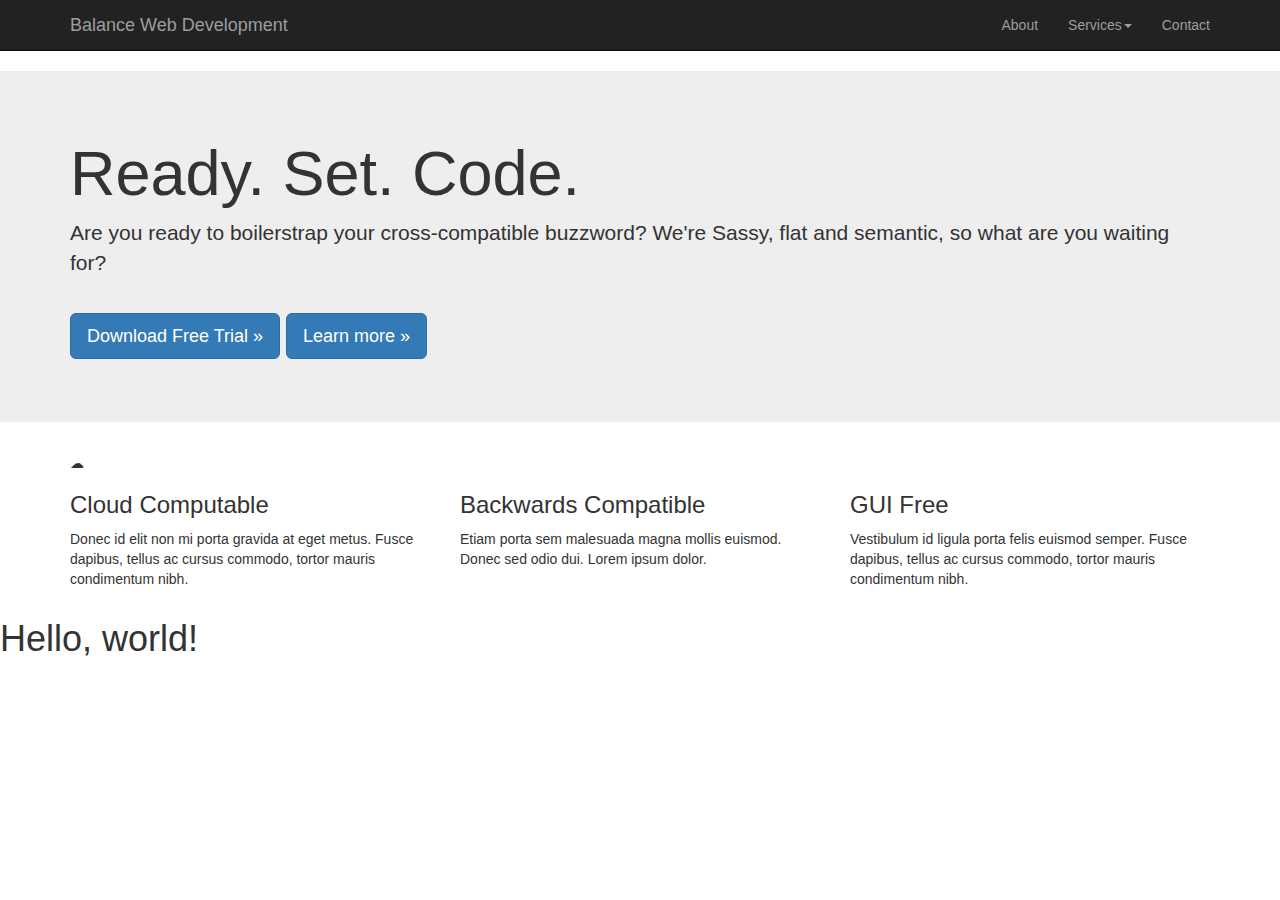
==== IUNewbies/index.html @ 8f8e4faa "FirstPush- 3:28 - sample code from https://getbootstrap.com/docs/3.3/getting-started/" ====
<!DOCTYPE html>
<html lang="en">
<head>
    <meta charset="utf-8">
    <meta http-equiv="X-UA-Compatible" content="IE=edge">
    <meta name="viewport" content="width=device-width, initial-scale=1">
    <!-- The above 3 meta tags *must* come first in the head; any other head content must come *after* these tags -->
    <title>Bootstrap 101 Template</title>

    <!-- Bootstrap -->
    <link href="BootStrap/css/bootstrap.min.css" rel="stylesheet">

    <!-- HTML5 shim and Respond.js for IE8 support of HTML5 elements and media queries -->
    <!-- WARNING: Respond.js doesn't work if you view the page via file:// -->
    <!--[if lt IE 9]>
    <script src="https://oss.maxcdn.com/html5shiv/3.7.3/html5shiv.min.js"></script>
    <script src="https://oss.maxcdn.com/respond/1.4.2/respond.min.js"></script>
    <![endif]-->
</head>
<body>
<nav class="navbar navbar-inverse navbar-static-top">
    <div class="container">
        <div class="navbar-header">
            <button type="button" class="navbar-toggle collapsed" data-toggle="collapse" data-target="#bs-example-navbar-collapse-1" aria-expanded="false">
                <span class="sr-only">Toggle navigation</span>
                <span class="icon-bar"></span>
                <span class="icon-bar"></span>
                <span class="icon-bar"></span>
            </button>
            <a class="navbar-brand" href="#">Balance Web Development</a>
        </div>
        <div class="collapse navbar-collapse" id="bs-example-navbar-collapse-1">
            <ul class="nav navbar-nav navbar-right">
                <li><a href="#">About</a></li>
                <li class="dropdown">
                    <a href="#" class="dropdown-toggle" data-toggle="dropdown" role="button" aria-haspopup="true" aria-expanded="false">Services<span class="caret"></span></a>
                    <ul class="dropdown-menu">
                        <li><a href="#">Design</a></li>
                        <li><a href="#">Development</a></li>
                        <li><a href="#">Consulting</a></li>
                    </ul>
                </li>
                <li><a href="#">Contact</a></li>
            </ul>
        </div>
    </div>
</nav>
<div class="jumbotron">
    <div class="container">
        <h1>Ready. Set. Code.</h1>
        <p>Are you ready to boilerstrap your cross-compatible buzzword? We're Sassy, flat and semantic, so what are you waiting for?</p>
        <br>
        <p><a class="btn btn-primary btn-lg" href="#" role="button">Download Free Trial »</a> <a class="btn btn-primary btn-lg" href="#" role="button">Learn more »</a></p>
    </div>
</div>

<div class="container">
    <div class="row">
        <div class="col-md-4">
            <span class="glyphicon glyphicon-cloud" aria-hidden="true"></span>
            <h3>Cloud Computable</h3>
            <p>Donec id elit non mi porta gravida at eget metus. Fusce dapibus, tellus ac cursus commodo, tortor mauris condimentum nibh.</p>
        </div>
        <div class="col-md-4">
            <span class="glyphicon glyphicon-floppy-disk" aria-hidden="true"></span>
            <h3>Backwards Compatible</h3>
            <p>Etiam porta sem malesuada magna mollis euismod. Donec sed odio dui. Lorem ipsum dolor.</p>
        </div>
        <div class="col-md-4">
            <span class="glyphicon glyphicon-console" aria-hidden="true"></span>
            <h3>GUI Free</h3>
            <p>Vestibulum id ligula porta felis euismod semper. Fusce dapibus, tellus ac cursus commodo, tortor mauris condimentum nibh.</p>
        </div>
    </div>
</div>
<h1>Hello, world!</h1>

<!-- jQuery (necessary for Bootstrap's JavaScript plugins) -->
<script src="https://ajax.googleapis.com/ajax/libs/jquery/1.12.4/jquery.min.js"></script>
<!-- Include all compiled plugins (below), or include individual files as needed -->
<script src="BootStrap/js/bootstrap.min.js"></script>
</body>
</html>
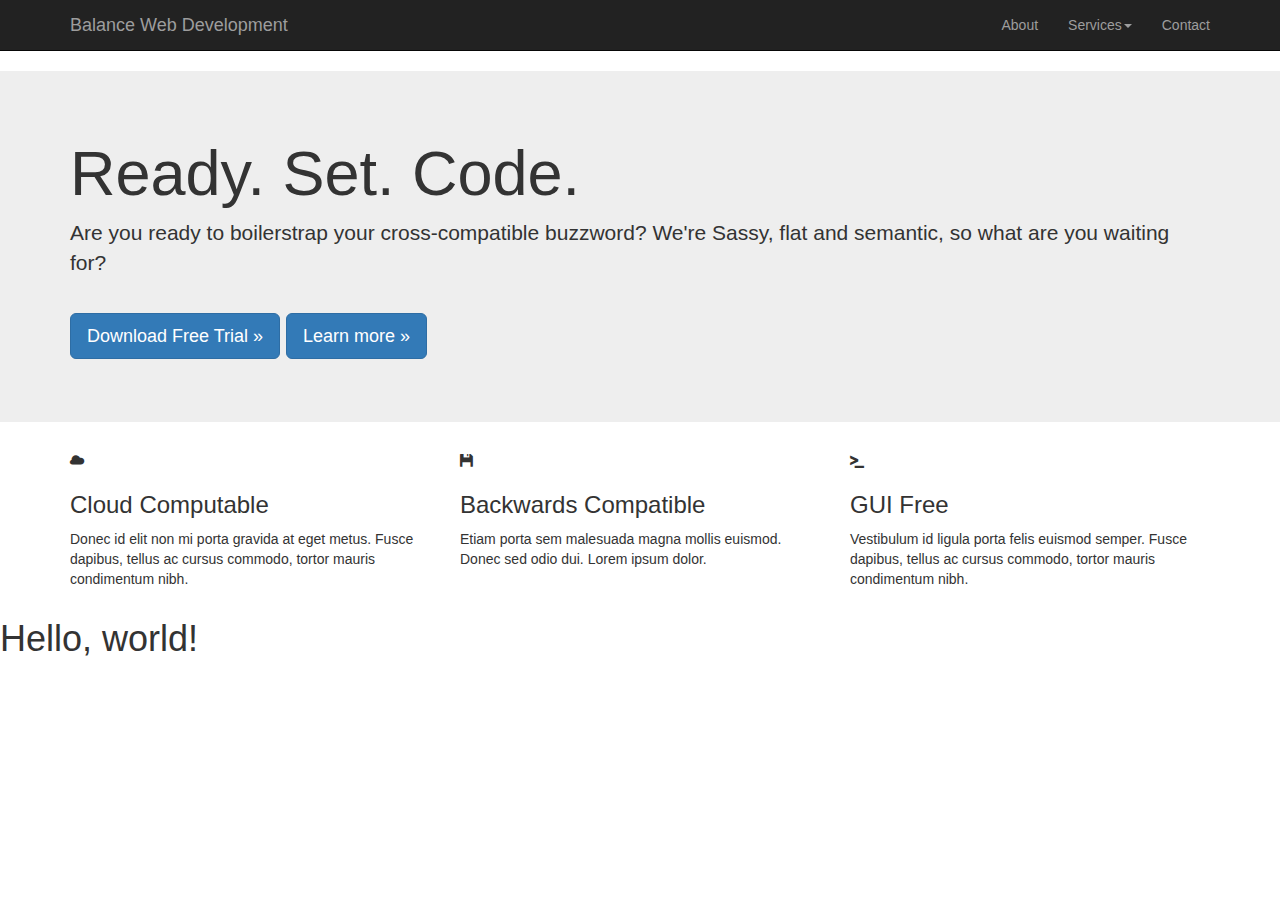
==== commit 19f9d605: "SecondPush- 2:37 - added fonts and js folders" ====
--- a/IUNewbies/index.html
+++ b/IUNewbies/index.html
@@ -76,7 +76,7 @@
 <h1>Hello, world!</h1>
 
 <!-- jQuery (necessary for Bootstrap's JavaScript plugins) -->
-<script src="https://ajax.googleapis.com/ajax/libs/jquery/1.12.4/jquery.min.js"></script>
+<!--<script src="https://ajax.googleapis.com/ajax/libs/jquery/1.12.4/jquery.min.js"></script>-->
 <!-- Include all compiled plugins (below), or include individual files as needed -->
 <script src="BootStrap/js/bootstrap.min.js"></script>
 </body>
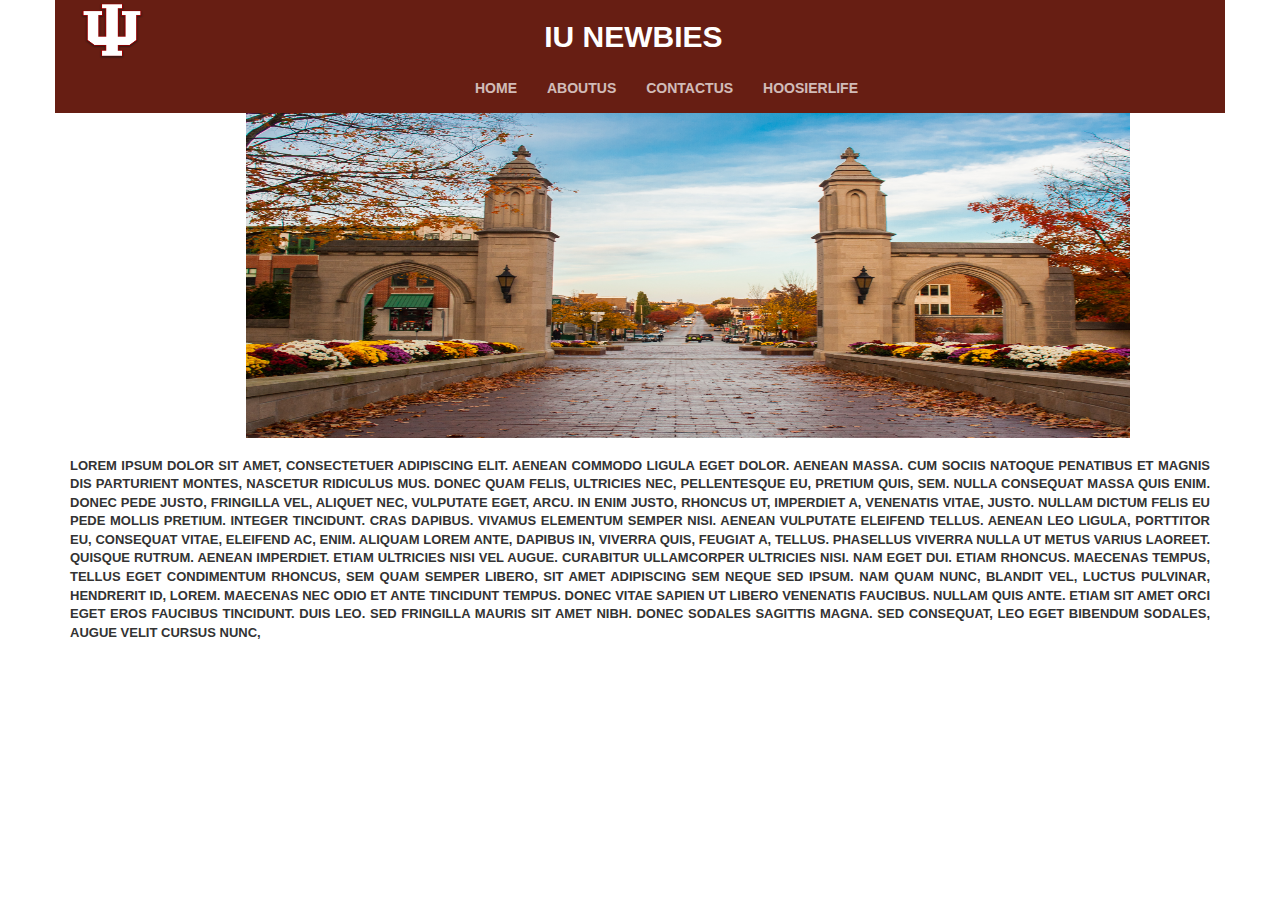
==== commit 2899f7a9: "firstpage commit" ====
--- a/IUNewbies/index.html
+++ b/IUNewbies/index.html
@@ -1,83 +1,71 @@
-<!DOCTYPE html>
+<!doctype html>
 <html lang="en">
 <head>
+    <title>Hello, world!</title>
+    <!-- Required meta tags -->
     <meta charset="utf-8">
-    <meta http-equiv="X-UA-Compatible" content="IE=edge">
-    <meta name="viewport" content="width=device-width, initial-scale=1">
-    <!-- The above 3 meta tags *must* come first in the head; any other head content must come *after* these tags -->
-    <title>Bootstrap 101 Template</title>
 
-    <!-- Bootstrap -->
-    <link href="BootStrap/css/bootstrap.min.css" rel="stylesheet">
+    <!--To ensure proper rendering and touch zooming for all devices, add the responsive viewport meta tag to your <head>.-->
+    <meta name="viewport" content="width=device-width, initial-scale=1, shrink-to-fit=no">
 
-    <!-- HTML5 shim and Respond.js for IE8 support of HTML5 elements and media queries -->
-    <!-- WARNING: Respond.js doesn't work if you view the page via file:// -->
-    <!--[if lt IE 9]>
-    <script src="https://oss.maxcdn.com/html5shiv/3.7.3/html5shiv.min.js"></script>
-    <script src="https://oss.maxcdn.com/respond/1.4.2/respond.min.js"></script>
-    <![endif]-->
+    <!-- Bootstrap CSS -->
+    <link rel="stylesheet" href="BootStrap/css/bootstrap.min.css">
+    <!--<link rel="stylesheet" href="https://maxcdn.bootstrapcdn.com/bootstrap/4.0.0-beta.2/css/bootstrap.min.css" integrity="sha384-PsH8R72JQ3SOdhVi3uxftmaW6Vc51MKb0q5P2rRUpPvrszuE4W1povHYgTpBfshb" crossorigin="anonymous">-->
+    <link rel="stylesheet" href="css/style.css">
+
+
 </head>
 <body>
-<nav class="navbar navbar-inverse navbar-static-top">
-    <div class="container">
-        <div class="navbar-header">
-            <button type="button" class="navbar-toggle collapsed" data-toggle="collapse" data-target="#bs-example-navbar-collapse-1" aria-expanded="false">
-                <span class="sr-only">Toggle navigation</span>
-                <span class="icon-bar"></span>
-                <span class="icon-bar"></span>
-                <span class="icon-bar"></span>
-            </button>
-            <a class="navbar-brand" href="#">Balance Web Development</a>
+<div class="container">
+    <div class="row">
+        <div class="col-lg-1">
+            <figure>
+                <img src="Figures/indiana_hoosiers.png" width="84" height="60">
+            </figure>
         </div>
-        <div class="collapse navbar-collapse" id="bs-example-navbar-collapse-1">
-            <ul class="nav navbar-nav navbar-right">
-                <li><a href="#">About</a></li>
-                <li class="dropdown">
-                    <a href="#" class="dropdown-toggle" data-toggle="dropdown" role="button" aria-haspopup="true" aria-expanded="false">Services<span class="caret"></span></a>
-                    <ul class="dropdown-menu">
-                        <li><a href="#">Design</a></li>
-                        <li><a href="#">Development</a></li>
-                        <li><a href="#">Consulting</a></li>
-                    </ul>
-                </li>
-                <li><a href="#">Contact</a></li>
-            </ul>
+        <div class="col-lg-6">
+            <h1>IU Newbies</h1>
         </div>
     </div>
-</nav>
-<div class="jumbotron">
-    <div class="container">
-        <h1>Ready. Set. Code.</h1>
-        <p>Are you ready to boilerstrap your cross-compatible buzzword? We're Sassy, flat and semantic, so what are you waiting for?</p>
-        <br>
-        <p><a class="btn btn-primary btn-lg" href="#" role="button">Download Free Trial »</a> <a class="btn btn-primary btn-lg" href="#" role="button">Learn more »</a></p>
-    </div>
-</div>
+    <div class="row">
+        <div class="col-lg-4">
 
-<div class="container">
-    <div class="row">
-        <div class="col-md-4">
-            <span class="glyphicon glyphicon-cloud" aria-hidden="true"></span>
-            <h3>Cloud Computable</h3>
-            <p>Donec id elit non mi porta gravida at eget metus. Fusce dapibus, tellus ac cursus commodo, tortor mauris condimentum nibh.</p>
         </div>
-        <div class="col-md-4">
-            <span class="glyphicon glyphicon-floppy-disk" aria-hidden="true"></span>
-            <h3>Backwards Compatible</h3>
-            <p>Etiam porta sem malesuada magna mollis euismod. Donec sed odio dui. Lorem ipsum dolor.</p>
-        </div>
-        <div class="col-md-4">
-            <span class="glyphicon glyphicon-console" aria-hidden="true"></span>
-            <h3>GUI Free</h3>
-            <p>Vestibulum id ligula porta felis euismod semper. Fusce dapibus, tellus ac cursus commodo, tortor mauris condimentum nibh.</p>
+        <div class="col-lg-8">
+            <div>
+                <ul class="nav navbar-nav">
+                    <li><a href="#Home">Home</a></li>
+                    <li><a href="#AboutUs">AboutUs</a></li>
+                    <li><a href="#ContactUs">ContactUs</a></li>
+                    <li><a href="#HoosierLife">HoosierLife</a></li>
+                </ul>
+            </div>
         </div>
     </div>
+    <div class="row body">
+        <div class="center">
+        <div class="col-lg-12 stackem">
+            <figure>
+                <img src="Figures/samplegates.jpg" width="884" height="325">
+            </figure>
+        </div>
+        </div>
+
+    </div>
+    <div class="row body">
+        <div class="col-lg-12">
+            <p>
+                <br>
+                Lorem ipsum dolor sit amet, consectetuer adipiscing elit. Aenean commodo ligula eget dolor. Aenean massa. Cum sociis natoque penatibus et magnis dis parturient montes, nascetur ridiculus mus. Donec quam felis, ultricies nec, pellentesque eu, pretium quis, sem. Nulla consequat massa quis enim. Donec pede justo, fringilla vel, aliquet nec, vulputate eget, arcu. In enim justo, rhoncus ut, imperdiet a, venenatis vitae, justo. Nullam dictum felis eu pede mollis pretium. Integer tincidunt. Cras dapibus. Vivamus elementum semper nisi. Aenean vulputate eleifend tellus. Aenean leo ligula, porttitor eu, consequat vitae, eleifend ac, enim. Aliquam lorem ante, dapibus in, viverra quis, feugiat a, tellus. Phasellus viverra nulla ut metus varius laoreet. Quisque rutrum. Aenean imperdiet. Etiam ultricies nisi vel augue. Curabitur ullamcorper ultricies nisi. Nam eget dui. Etiam rhoncus. Maecenas tempus, tellus eget condimentum rhoncus, sem quam semper libero, sit amet adipiscing sem neque sed ipsum. Nam quam nunc, blandit vel, luctus pulvinar, hendrerit id, lorem. Maecenas nec odio et ante tincidunt tempus. Donec vitae sapien ut libero venenatis faucibus. Nullam quis ante. Etiam sit amet orci eget eros faucibus tincidunt. Duis leo. Sed fringilla mauris sit amet nibh. Donec sodales sagittis magna. Sed consequat, leo eget bibendum sodales, augue velit cursus nunc,
+            </p>
+        </div>
+    </div>
+
 </div>
-<h1>Hello, world!</h1>
-
-<!-- jQuery (necessary for Bootstrap's JavaScript plugins) -->
-<!--<script src="https://ajax.googleapis.com/ajax/libs/jquery/1.12.4/jquery.min.js"></script>-->
-<!-- Include all compiled plugins (below), or include individual files as needed -->
-<script src="BootStrap/js/bootstrap.min.js"></script>
+<!-- Optional JavaScript -->
+<!-- jQuery first, then Popper.js, then Bootstrap JS -->
+<script src="https://code.jquery.com/jquery-3.2.1.slim.min.js" integrity="sha384-KJ3o2DKtIkvYIK3UENzmM7KCkRr/rE9/Qpg6aAZGJwFDMVNA/GpGFF93hXpG5KkN" crossorigin="anonymous"></script>
+<script src="https://cdnjs.cloudflare.com/ajax/libs/popper.js/1.12.3/umd/popper.min.js" integrity="sha384-vFJXuSJphROIrBnz7yo7oB41mKfc8JzQZiCq4NCceLEaO4IHwicKwpJf9c9IpFgh" crossorigin="anonymous"></script>
+<script src="https://maxcdn.bootstrapcdn.com/bootstrap/4.0.0-beta.2/js/bootstrap.min.js" integrity="sha384-alpBpkh1PFOepccYVYDB4do5UnbKysX5WZXm3XxPqe5iKTfUKjNkCk9SaVuEZflJ" crossorigin="anonymous"></script>
 </body>
 </html>--- a/IUNewbies/css/style.css
+++ b/IUNewbies/css/style.css
@@ -0,0 +1,84 @@
+*{
+
+}
+
+body{
+
+
+}
+li{
+
+}
+a{
+
+}
+a:hover,
+a:active{
+
+}
+h1,
+h2,
+h4{
+    text-transform: uppercase !important;
+    font-family: 'PT Sans Narrow',Arial, sans-serif !important;
+    font-weight: 700 !important;
+    /*text-decoration-color: #ffffff;*/
+    font-size: 30px;
+    color:white;
+    float: right !important;
+    text-align: center !important;
+    position: relative;
+
+
+}
+p{
+
+}
+.btn{
+
+}
+
+.btn:hover{
+
+}
+
+.navbar{
+    background-color: #671E13 !important;
+    text-transform: uppercase;
+    font-family: 'PT Sans Narrow',Arial, sans-serif;
+    font-weight: 700;
+}
+.nav a{
+    color: white !important;
+    opacity: 0.7;
+
+}
+.navbar a:hover{
+    opacity: 1;
+    background-color: #7f2f1a !important;
+}
+.row{
+    background-color: #671E13 !important;
+    text-transform: uppercase;
+    font-family: 'PT Sans Narrow',Arial, sans-serif;
+    font-weight: 700;
+    /*align-content: center !important;*/
+    /*align-content: center !important;*/
+    /*align-items: center !important;*/
+}
+.center {
+    margin: 0 auto;
+    /*left: 55px;*/
+    width: 70%;
+}
+
+.row.body {
+    background-color: white !important;
+    align-content: center !important;
+}
+.row.body p{
+    font-family: Calibri, Candara, Segoe, "Segoe UI", Optima, Arial, sans-serif;
+    /*font-family: 'PT Sans Narrow',Arial, sans-serif;*/
+    text-align: justify;
+    font-size: small;
+}
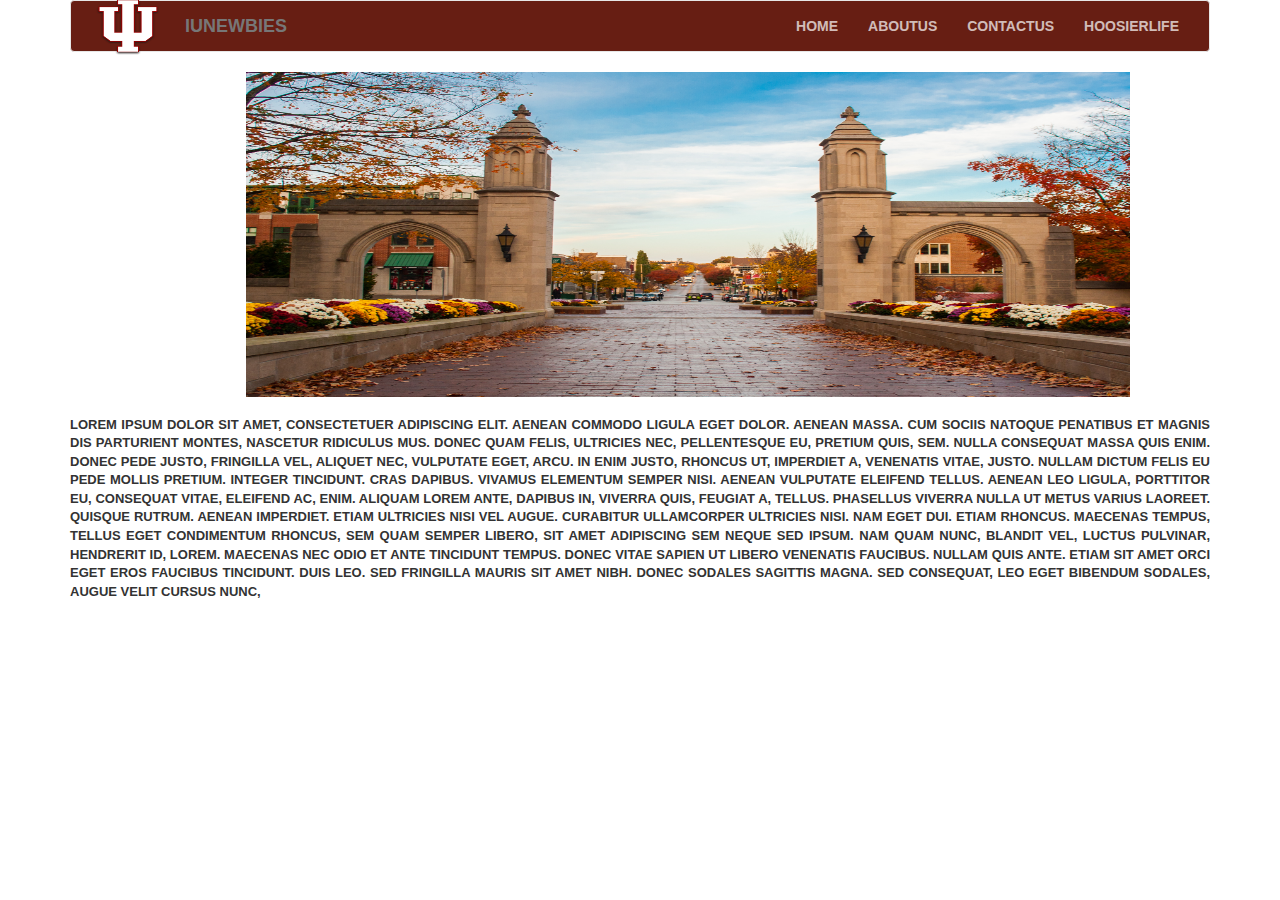
==== commit 708586a9: "commit css and javascript folders" ====
--- a/IUNewbies/index.html
+++ b/IUNewbies/index.html
@@ -1,7 +1,8 @@
+
 <!doctype html>
 <html lang="en">
 <head>
-    <title>Hello, world!</title>
+    <title>IUNewbies</title>
     <!-- Required meta tags -->
     <meta charset="utf-8">
 
@@ -17,31 +18,24 @@
 </head>
 <body>
 <div class="container">
-    <div class="row">
-        <div class="col-lg-1">
-            <figure>
-                <img src="Figures/indiana_hoosiers.png" width="84" height="60">
-            </figure>
-        </div>
-        <div class="col-lg-6">
-            <h1>IU Newbies</h1>
-        </div>
-    </div>
-    <div class="row">
-        <div class="col-lg-4">
-
-        </div>
-        <div class="col-lg-8">
-            <div>
-                <ul class="nav navbar-nav">
-                    <li><a href="#Home">Home</a></li>
-                    <li><a href="#AboutUs">AboutUs</a></li>
-                    <li><a href="#ContactUs">ContactUs</a></li>
-                    <li><a href="#HoosierLife">HoosierLife</a></li>
-                </ul>
+        <nav class="navbar navbar-default">
+            <div class="container-fluid">
+                <div class="navbar-header">
+                    <a class="navbar-brand" href="#">
+                        <img class="t-image" src="Figures/indiana_hoosiers.png" width="84" height="60" position="realtive">
+                    </a>
+                    <a href="#" class="navbar-brand">IUNEWBIES</a>
+                </div>
+                <div>
+                    <ul class="nav navbar-nav pull-right">
+                        <li><a href="#">Home</a></li>
+                        <li><a href="#">AboutUs</a></li>
+                        <li><a href="#">ContactUs</a></li>
+                        <li><a href="#">HoosierLife</a></li>
+                    </ul>
+                </div>
             </div>
-        </div>
-    </div>
+        </nav>
     <div class="row body">
         <div class="center">
         <div class="col-lg-12 stackem">
@@ -68,4 +62,5 @@
 <script src="https://cdnjs.cloudflare.com/ajax/libs/popper.js/1.12.3/umd/popper.min.js" integrity="sha384-vFJXuSJphROIrBnz7yo7oB41mKfc8JzQZiCq4NCceLEaO4IHwicKwpJf9c9IpFgh" crossorigin="anonymous"></script>
 <script src="https://maxcdn.bootstrapcdn.com/bootstrap/4.0.0-beta.2/js/bootstrap.min.js" integrity="sha384-alpBpkh1PFOepccYVYDB4do5UnbKysX5WZXm3XxPqe5iKTfUKjNkCk9SaVuEZflJ" crossorigin="anonymous"></script>
 </body>
-</html>+</html>
+
--- a/IUNewbies/css/style.css
+++ b/IUNewbies/css/style.css
@@ -42,6 +42,11 @@
 
 }
 
+.t-image {
+    position: relative; /* Declared position allows for location changes */
+    top: -20px; /* Moves the image 2px closer to the top of the page */
+}
+
 .navbar{
     background-color: #671E13 !important;
     text-transform: uppercase;
